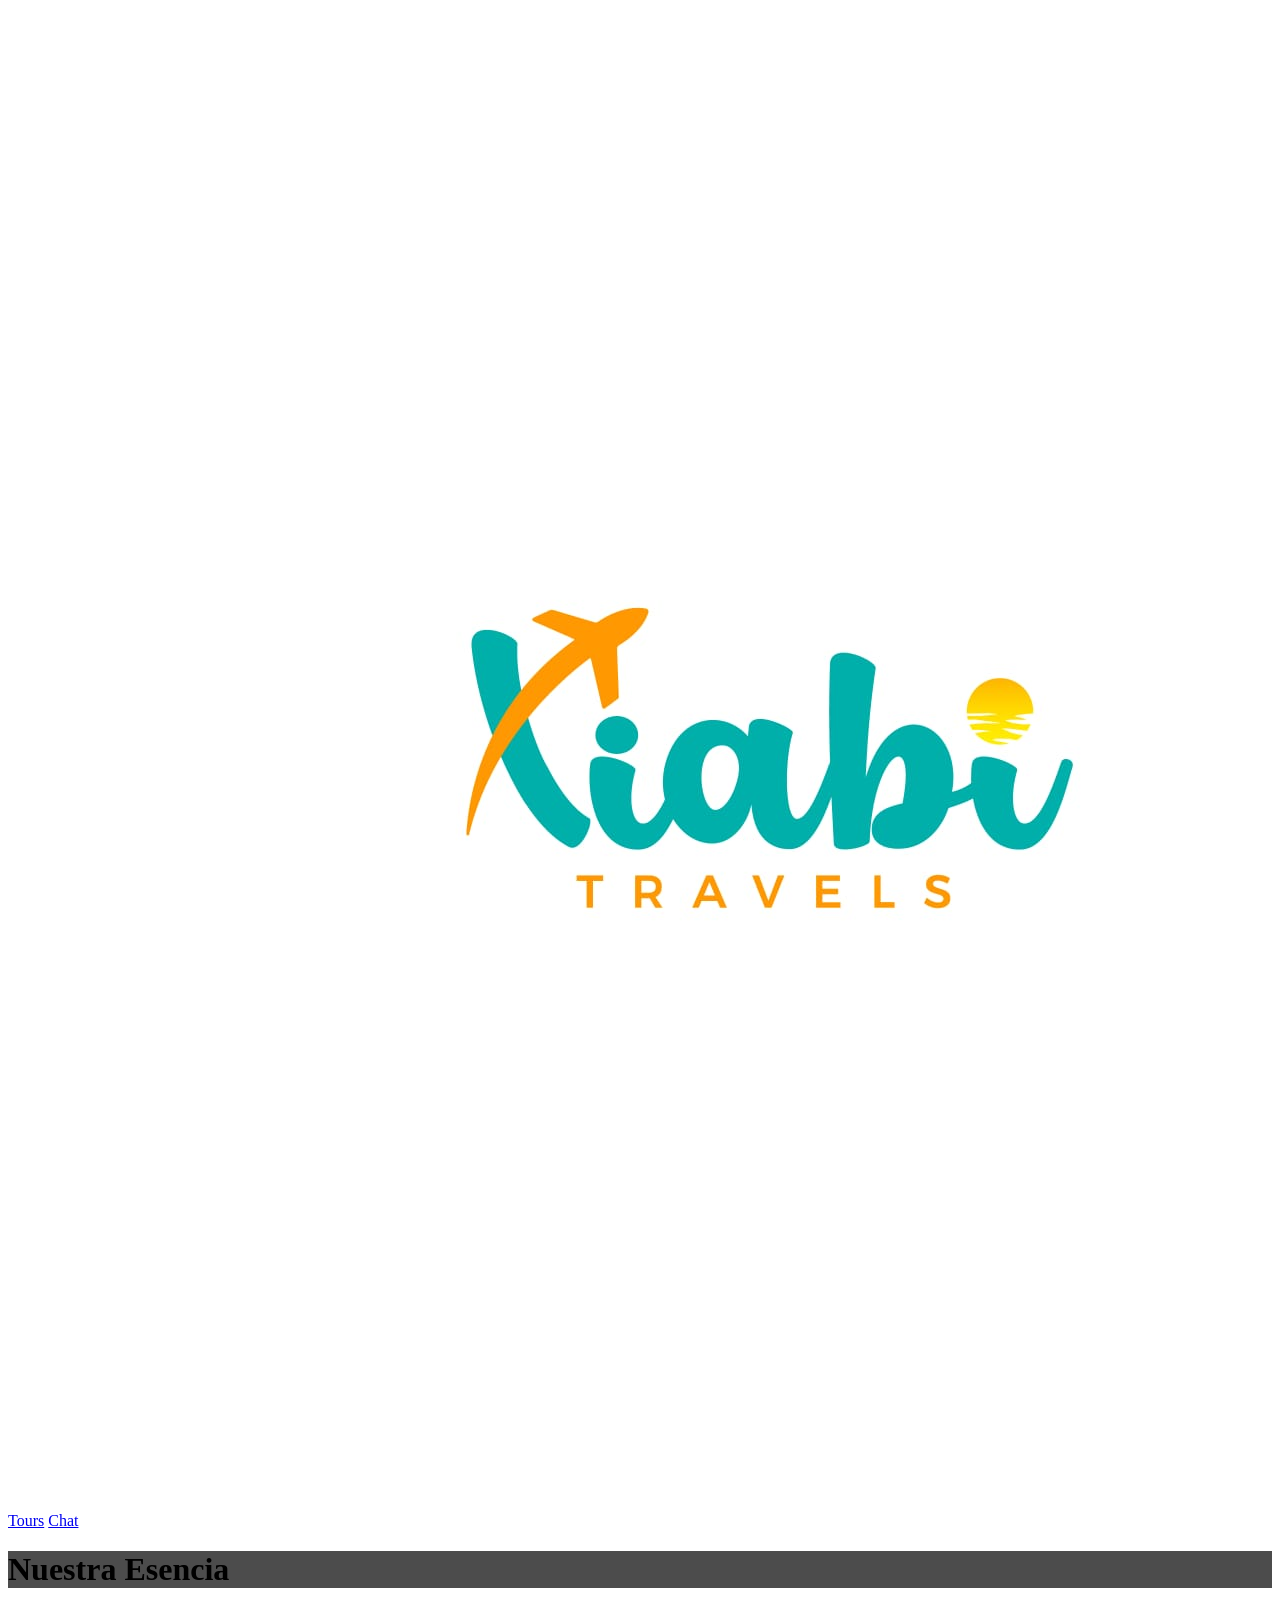
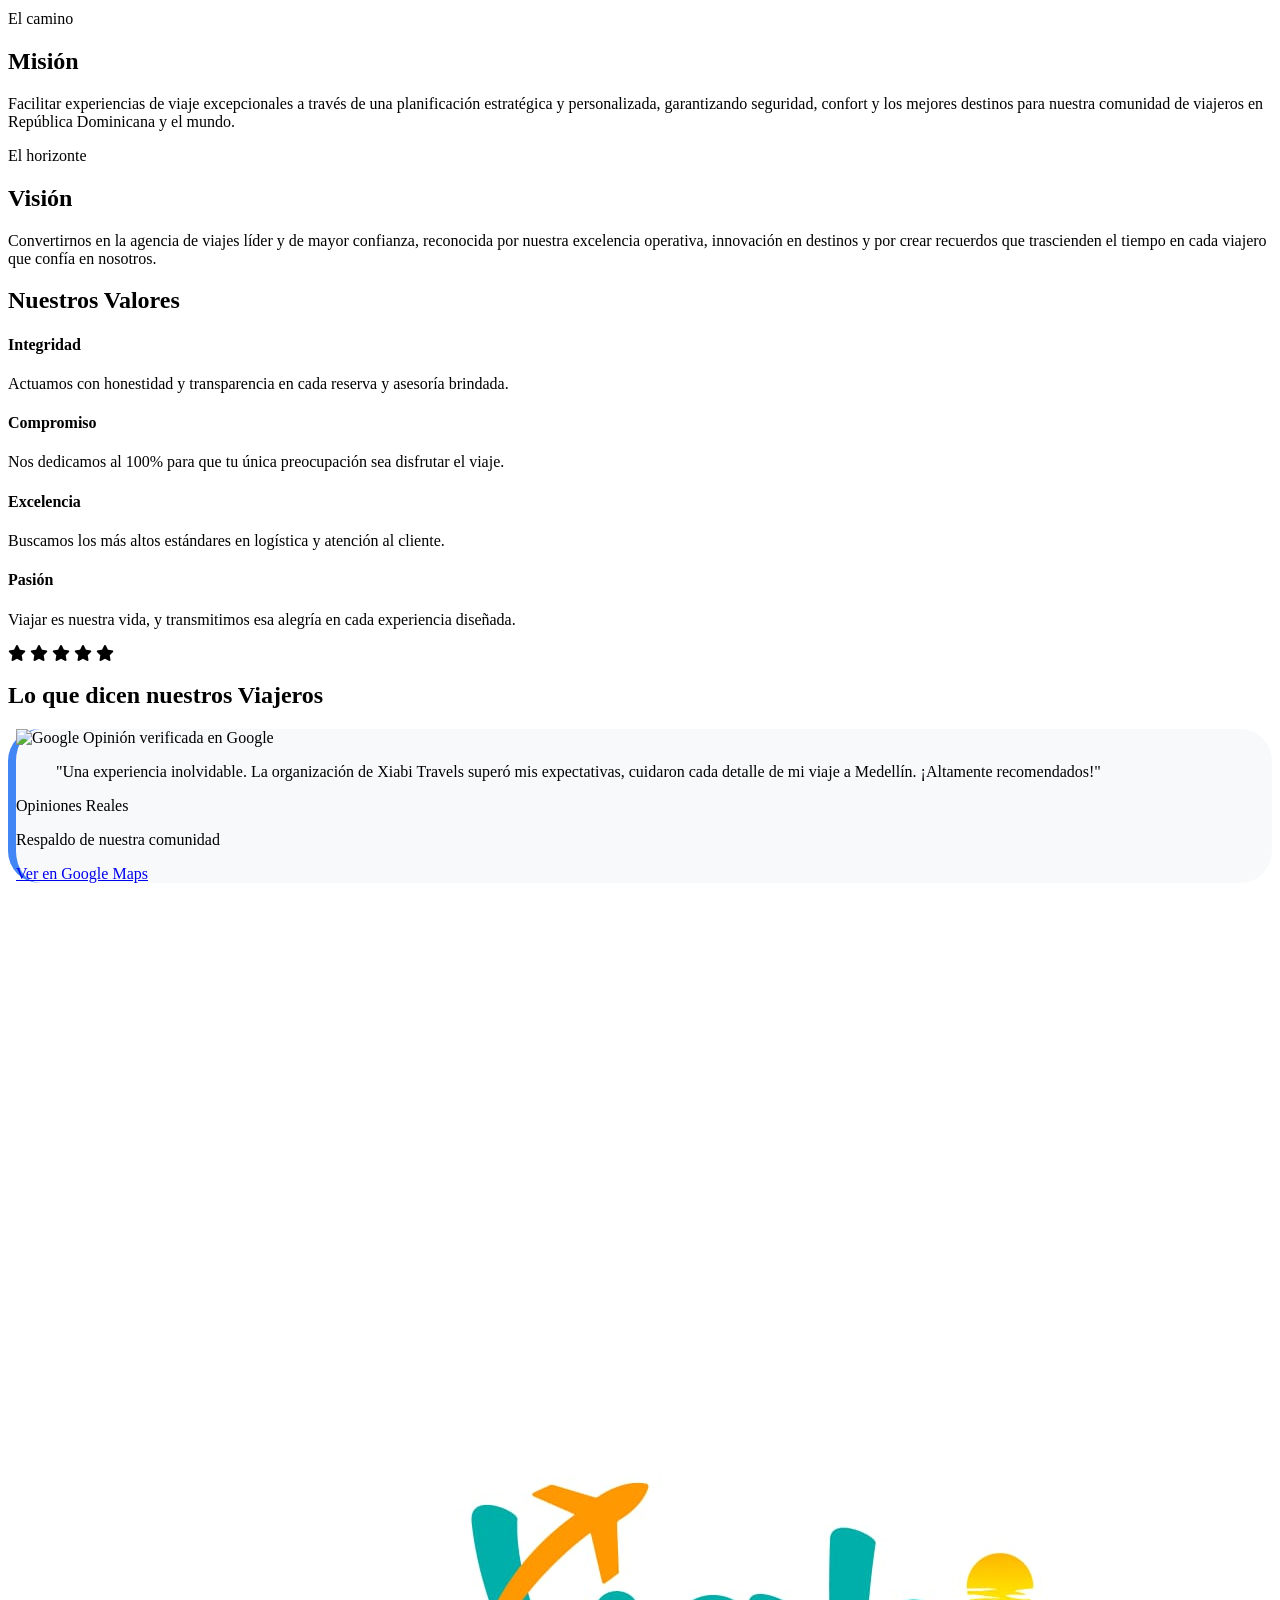
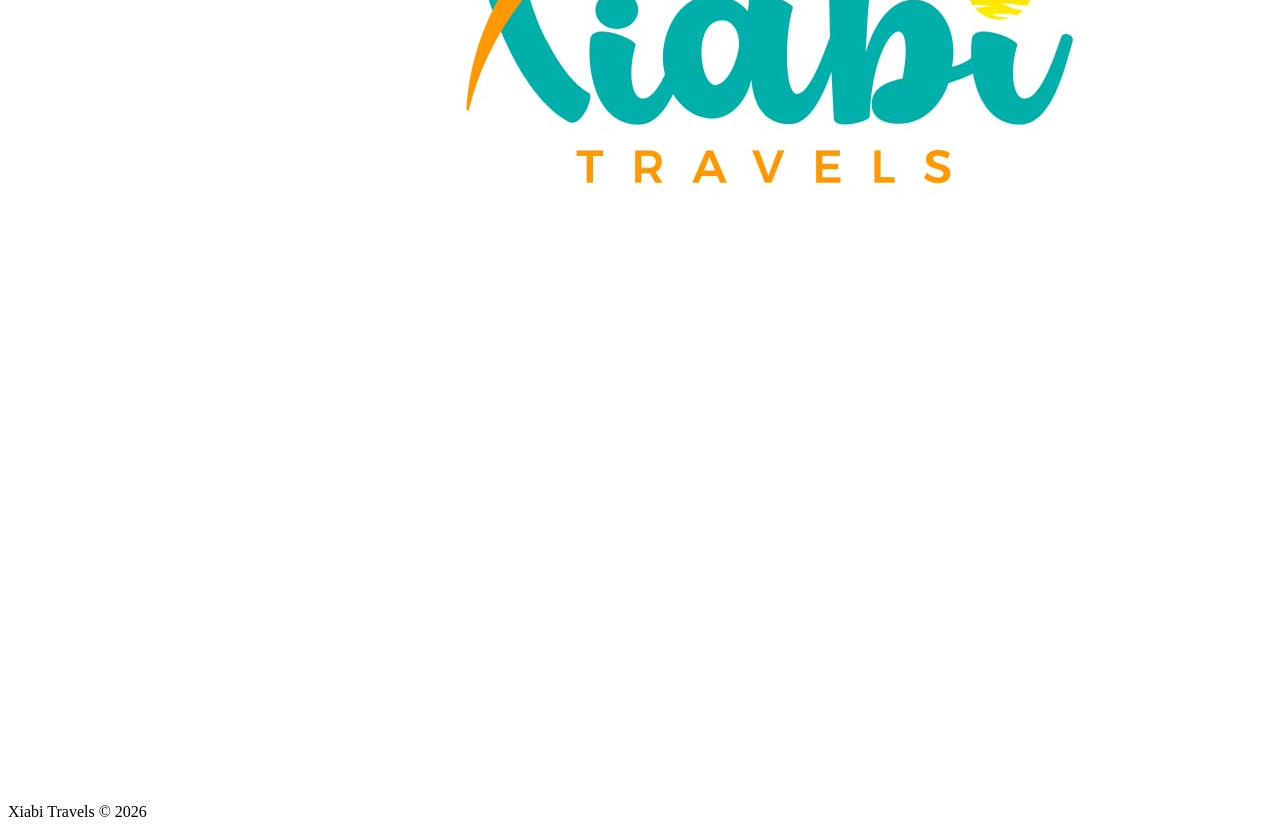
==== nosotros.html @ cc8063d2 "Create nosotros.html" ====
<!DOCTYPE html>
<html lang="es">
<head>
    <meta charset="UTF-8">
    <meta name="viewport" content="width=device-width, initial-scale=1.0, maximum-scale=1.0, user-scalable=no">
    <title>Nosotros | Xiabi Travels</title>
    <script src="https://cdn.tailwindcss.com"></script>
    <link href="https://fonts.googleapis.com/css2?family=Poppins:wght@400;700;900&display=swap" rel="stylesheet">
    <link rel="stylesheet" href="https://cdnjs.cloudflare.com/ajax/libs/font-awesome/6.0.0/css/all.min.css">
    
    <script>
        tailwind.config = {
            theme: {
                extend: {
                    colors: { turquesa: '#00afaa', naranja: '#ff9800', oscuro: '#1a1a1a' }
                }
            }
        }
    </script>
    <style>
        .hero-mini { background: linear-gradient(rgba(0,0,0,0.7), rgba(0,0,0,0.7)), url('https://images.unsplash.com/photo-1522202176988-66273c2fd55f?auto=format&fit=crop&w=1920&q=80'); background-size: cover; background-position: center; }
        .valor-card:hover { border-color: #00afaa; transform: translateY(-5px); }
        .google-feedback { background: #f8f9fa; border-radius: 2rem; border-left: 8px solid #4285F4; }
    </style>
</head>
<body class="bg-gray-50 font-['Poppins'] text-oscuro overflow-x-hidden">

    <nav class="sticky top-0 z-50 bg-white/95 backdrop-blur-md border-b border-gray-100 shadow-sm">
        <div class="max-w-7xl mx-auto px-4 py-3 flex justify-between items-center">
            <a href="index.html"><img src="logoxiabi.jpeg" alt="Xiabi Travels Logo" class="h-9 md:h-12 rounded"></a>
            <div class="flex items-center gap-6">
                <a href="index.html" class="text-[10px] md:text-xs font-black uppercase tracking-widest hover:text-turquesa transition">Tours</a>
                <a href="https://wa.me/8298362020" class="bg-oscuro text-white px-5 py-2 rounded-full font-black text-[10px] uppercase">Chat</a>
            </div>
        </div>
    </nav>

    <header class="hero-mini h-[35vh] flex items-center justify-center text-center text-white px-6">
        <div>
            <h1 class="text-4xl md:text-6xl font-black uppercase tracking-tighter italic">Nuestra <span class="text-turquesa">Esencia</span></h1>
        </div>
    </header>

    <section class="py-20 px-6 max-w-7xl mx-auto grid grid-cols-1 md:grid-cols-2 gap-12">
        <div class="space-y-6">
            <span class="bg-turquesa/10 text-turquesa px-4 py-1 rounded-full text-[10px] font-black uppercase tracking-widest">El camino</span>
            <h2 class="text-3xl font-black uppercase italic">Misión</h2>
            <p class="text-gray-600 leading-relaxed text-sm md:text-base">
                Facilitar experiencias de viaje excepcionales a través de una planificación estratégica y personalizada, garantizando seguridad, confort y los mejores destinos para nuestra comunidad de viajeros en República Dominicana y el mundo.
            </p>
        </div>
        <div class="space-y-6">
            <span class="bg-naranja/10 text-naranja px-4 py-1 rounded-full text-[10px] font-black uppercase tracking-widest">El horizonte</span>
            <h2 class="text-3xl font-black uppercase italic">Visión</h2>
            <p class="text-gray-600 leading-relaxed text-sm md:text-base">
                Convertirnos en la agencia de viajes líder y de mayor confianza, reconocida por nuestra excelencia operativa, innovación en destinos y por crear recuerdos que trascienden el tiempo en cada viajero que confía en nosotros.
            </p>
        </div>
    </section>

    <section class="py-20 bg-oscuro text-white px-6">
        <div class="max-w-7xl mx-auto text-center mb-16">
            <h2 class="text-3xl font-black uppercase italic">Nuestros <span class="text-turquesa">Valores</span></h2>
        </div>
        <div class="max-w-7xl mx-auto grid grid-cols-1 sm:grid-cols-2 lg:grid-cols-4 gap-6">
            <div class="valor-card p-8 border border-white/10 rounded-3xl transition duration-300">
                <h4 class="font-black text-turquesa uppercase mb-4 tracking-widest italic">Integridad</h4>
                <p class="text-gray-400 text-[11px] leading-relaxed">Actuamos con honestidad y transparencia en cada reserva y asesoría brindada.</p>
            </div>
            <div class="valor-card p-8 border border-white/10 rounded-3xl transition duration-300">
                <h4 class="font-black text-turquesa uppercase mb-4 tracking-widest italic">Compromiso</h4>
                <p class="text-gray-400 text-[11px] leading-relaxed">Nos dedicamos al 100% para que tu única preocupación sea disfrutar el viaje.</p>
            </div>
            <div class="valor-card p-8 border border-white/10 rounded-3xl transition duration-300">
                <h4 class="font-black text-turquesa uppercase mb-4 tracking-widest italic">Excelencia</h4>
                <p class="text-gray-400 text-[11px] leading-relaxed">Buscamos los más altos estándares en logística y atención al cliente.</p>
            </div>
            <div class="valor-card p-8 border border-white/10 rounded-3xl transition duration-300">
                <h4 class="font-black text-turquesa uppercase mb-4 tracking-widest italic">Pasión</h4>
                <p class="text-gray-400 text-[11px] leading-relaxed">Viajar es nuestra vida, y transmitimos esa alegría en cada experiencia diseñada.</p>
            </div>
        </div>
    </section>

    <section class="py-20 px-6 max-w-4xl mx-auto">
        <div class="text-center mb-12">
            <div class="flex justify-center gap-1 mb-4">
                <i class="fas fa-star text-yellow-400"></i>
                <i class="fas fa-star text-yellow-400"></i>
                <i class="fas fa-star text-yellow-400"></i>
                <i class="fas fa-star text-yellow-400"></i>
                <i class="fas fa-star text-yellow-400"></i>
            </div>
            <h2 class="text-2xl font-black uppercase italic">Lo que dicen nuestros <span class="text-turquesa">Viajeros</span></h2>
        </div>

        <div class="google-feedback p-8 md:p-12 shadow-xl">
            <div class="flex items-center gap-4 mb-6">
                <img src="https://upload.wikimedia.org/wikipedia/commons/5/53/Google_%22G%22_Logo.svg" class="w-8" alt="Google">
                <span class="font-black text-xs uppercase tracking-tighter text-gray-400">Opinión verificada en Google</span>
            </div>
            <blockquote class="text-lg md:text-xl font-medium italic text-gray-700 leading-relaxed">
                "Una experiencia inolvidable. La organización de Xiabi Travels superó mis expectativas, cuidaron cada detalle de mi viaje a Medellín. ¡Altamente recomendados!"
            </blockquote>
            <div class="mt-8 flex items-center justify-between">
                <div>
                    <p class="font-black uppercase text-xs">Opiniones Reales</p>
                    <p class="text-[10px] text-gray-400 uppercase">Respaldo de nuestra comunidad</p>
                </div>
                <a href="https://share.google/NJzPOwqxtJUDRroZc" target="_blank" class="text-turquesa font-black text-[10px] uppercase border-b-2 border-turquesa pb-1">Ver en Google Maps</a>
            </div>
        </div>
    </section>

    <footer class="bg-white py-12 text-center border-t border-gray-100">
        <img src="logoxiabi.jpeg" class="h-8 mx-auto mb-6 rounded">
        <p class="text-[10px] font-black uppercase tracking-[0.4em] text-gray-300">Xiabi Travels © 2026</p>
    </footer>

</body>
</html>
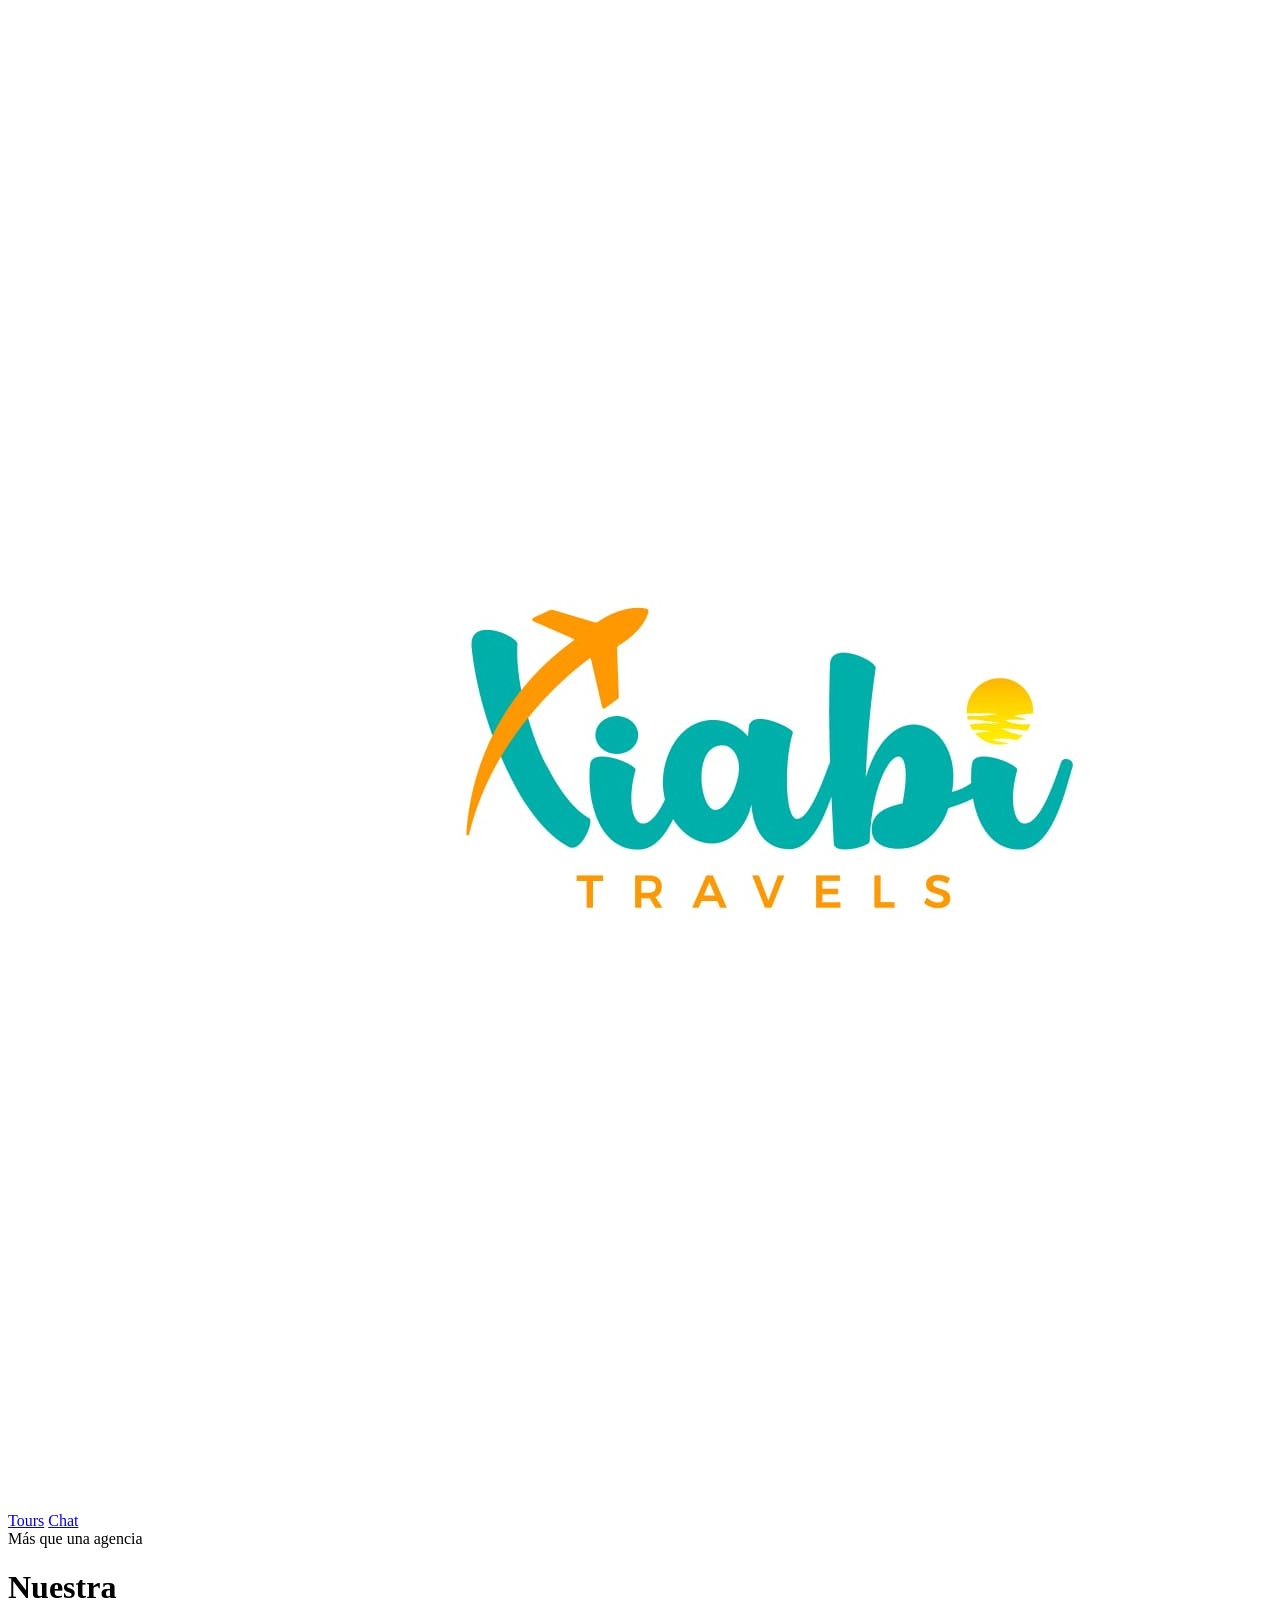
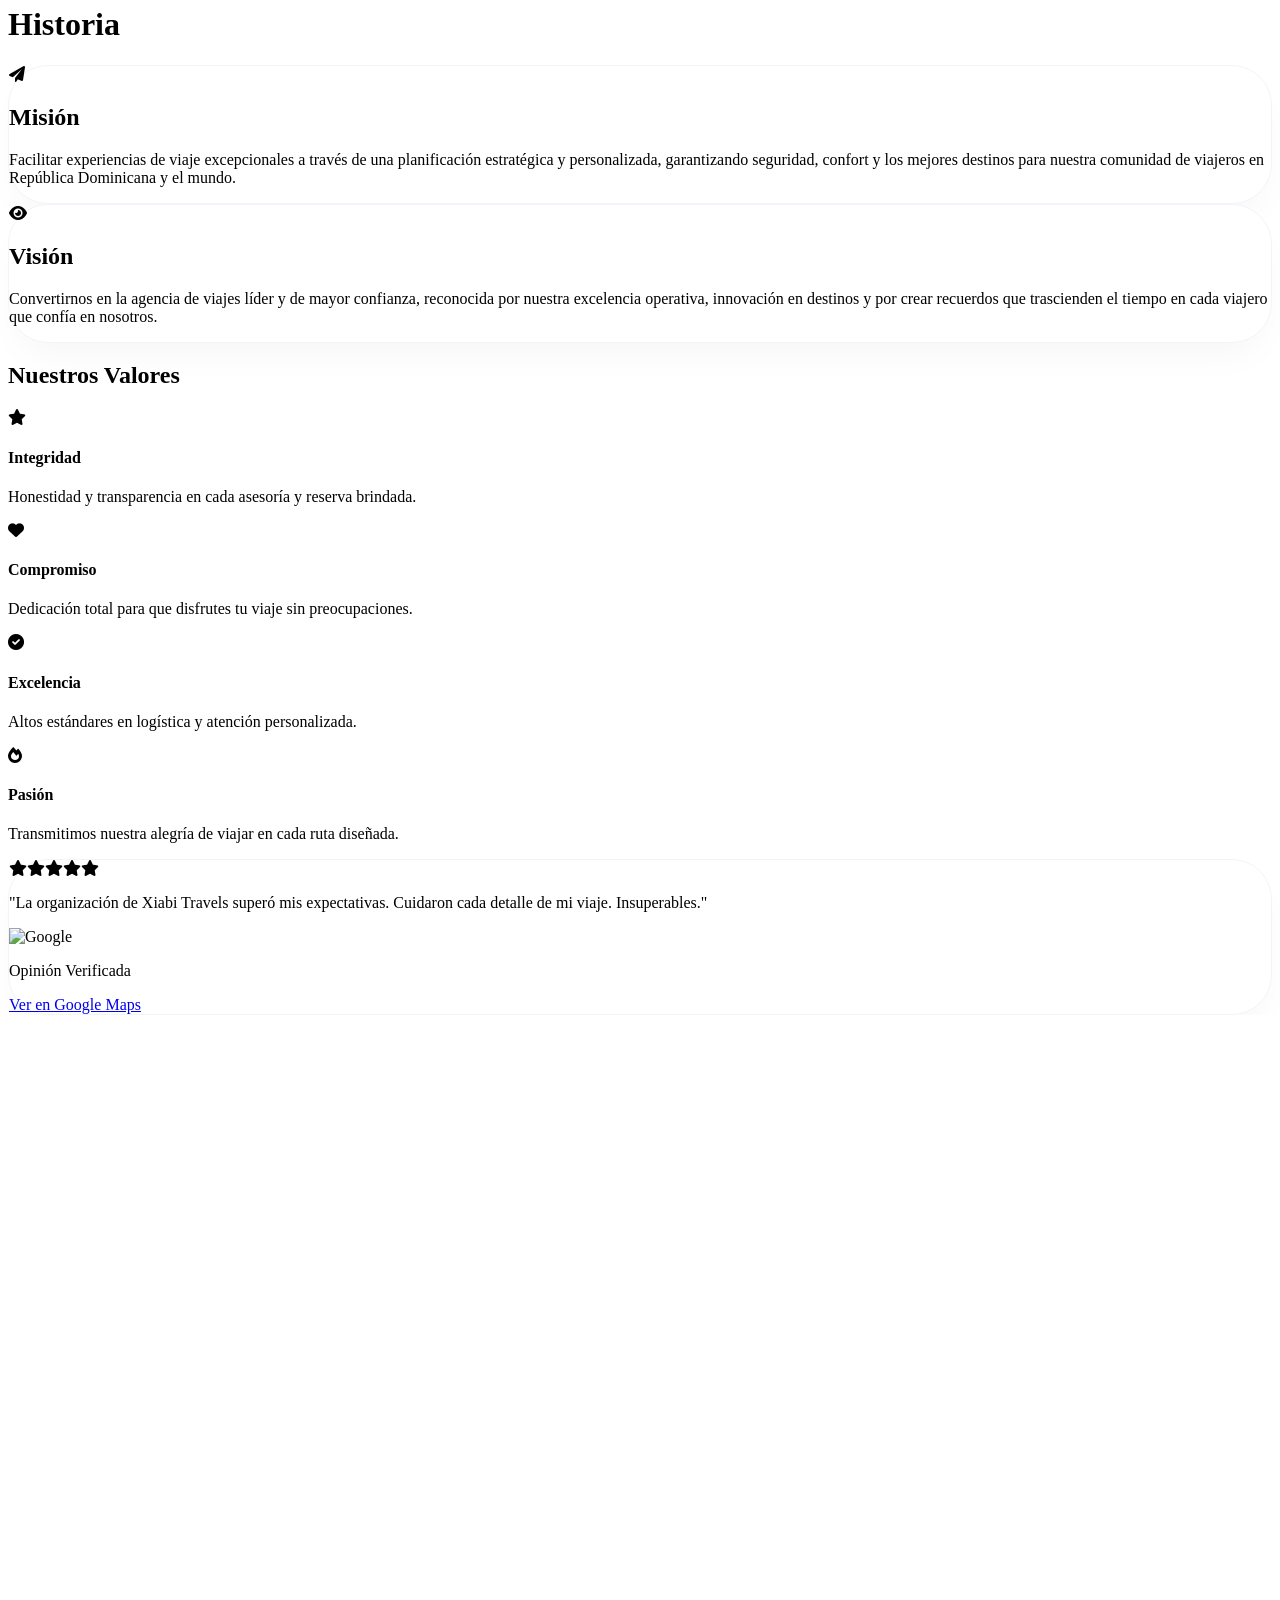
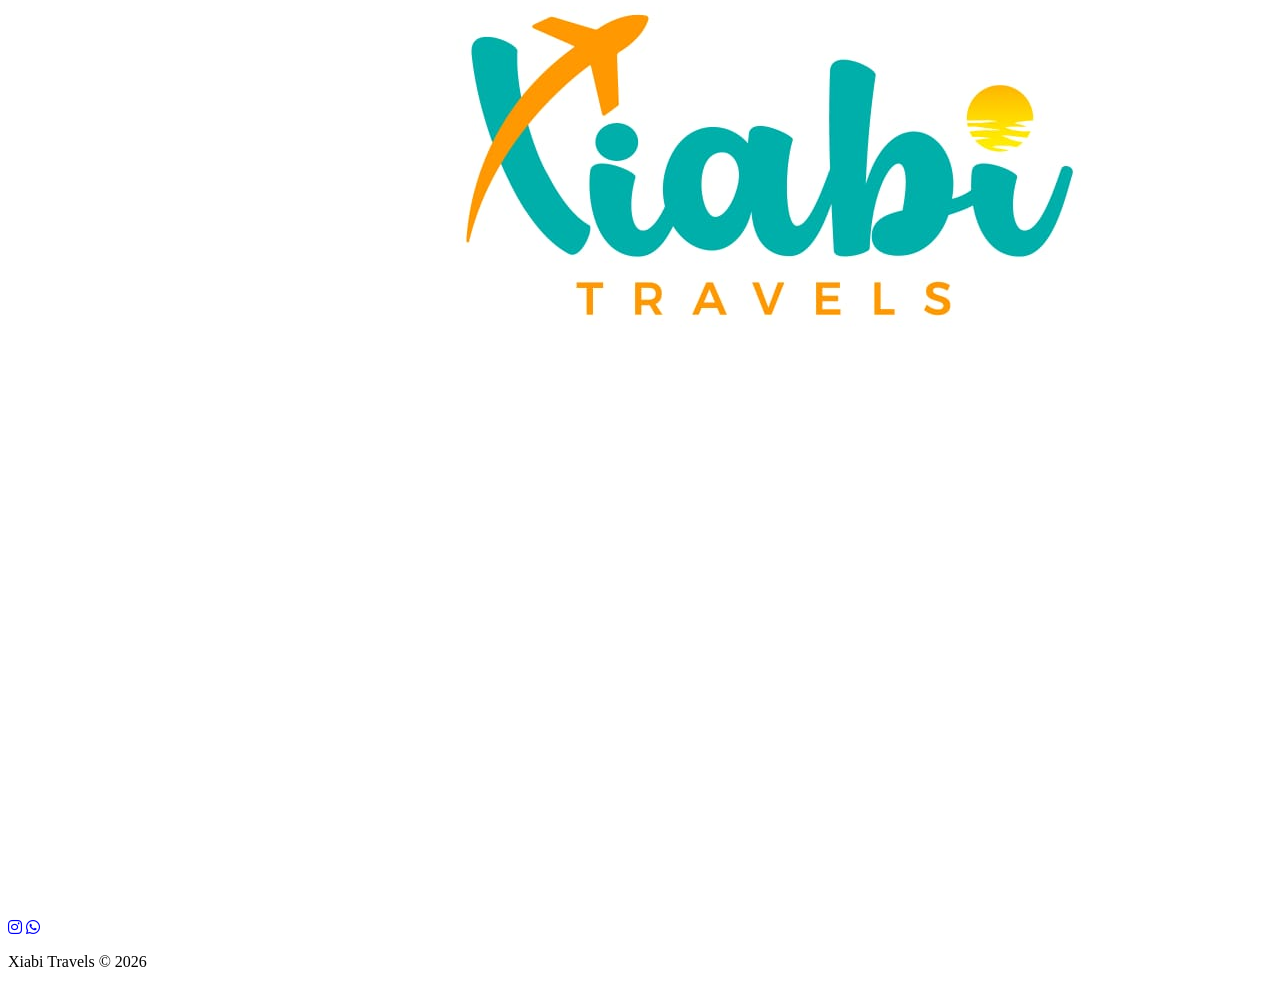
==== commit 2ea7d436: "Update nosotros.html" ====
--- a/nosotros.html
+++ b/nosotros.html
@@ -1,9 +1,12 @@
 <!DOCTYPE html>
-<html lang="es">
+<html lang="es" class="scroll-smooth">
 <head>
     <meta charset="UTF-8">
     <meta name="viewport" content="width=device-width, initial-scale=1.0, maximum-scale=1.0, user-scalable=no">
-    <title>Nosotros | Xiabi Travels</title>
+    <title>Quiénes Somos | Xiabi Travels</title>
+    
+    <meta name="description" content="Conoce la misión, visión y valores de Xiabi Travels. Nuestra pasión es gestionar tu aventura con excelencia y seguridad.">
+    
     <script src="https://cdn.tailwindcss.com"></script>
     <link href="https://fonts.googleapis.com/css2?family=Poppins:wght@400;700;900&display=swap" rel="stylesheet">
     <link rel="stylesheet" href="https://cdnjs.cloudflare.com/ajax/libs/font-awesome/6.0.0/css/all.min.css">
@@ -18,103 +21,128 @@
         }
     </script>
     <style>
-        .hero-mini { background: linear-gradient(rgba(0,0,0,0.7), rgba(0,0,0,0.7)), url('https://images.unsplash.com/photo-1522202176988-66273c2fd55f?auto=format&fit=crop&w=1920&q=80'); background-size: cover; background-position: center; }
-        .valor-card:hover { border-color: #00afaa; transform: translateY(-5px); }
-        .google-feedback { background: #f8f9fa; border-radius: 2rem; border-left: 8px solid #4285F4; }
+        .card-xiabi { 
+            background: white; 
+            border-radius: 2.5rem; 
+            border: 1px solid #f1f5f9; 
+            box-shadow: 0 20px 40px -15px rgba(0,0,0,0.05);
+            transition: transform 0.3s ease;
+        }
+        .hero-pattern {
+            background-color: #ffffff;
+            background-image: radial-gradient(#00afaa 0.5px, transparent 0.5px);
+            background-size: 20px 20px;
+            opacity: 0.4;
+        }
     </style>
 </head>
 <body class="bg-gray-50 font-['Poppins'] text-oscuro overflow-x-hidden">
 
-    <nav class="sticky top-0 z-50 bg-white/95 backdrop-blur-md border-b border-gray-100 shadow-sm">
+    <nav class="sticky top-0 z-50 bg-white/95 backdrop-blur-md border-b border-gray-100">
         <div class="max-w-7xl mx-auto px-4 py-3 flex justify-between items-center">
-            <a href="index.html"><img src="logoxiabi.jpeg" alt="Xiabi Travels Logo" class="h-9 md:h-12 rounded"></a>
+            <a href="index.html">
+                <img src="logoxiabi.jpeg" alt="Xiabi Travels Logo" class="h-10 md:h-12 rounded">
+            </a>
             <div class="flex items-center gap-6">
                 <a href="index.html" class="text-[10px] md:text-xs font-black uppercase tracking-widest hover:text-turquesa transition">Tours</a>
-                <a href="https://wa.me/8298362020" class="bg-oscuro text-white px-5 py-2 rounded-full font-black text-[10px] uppercase">Chat</a>
+                <a href="https://wa.me/8298362020" class="bg-oscuro text-white px-5 py-2 rounded-full font-black text-[10px] uppercase shadow-lg shadow-black/10">Chat</a>
             </div>
         </div>
     </nav>
 
-    <header class="hero-mini h-[35vh] flex items-center justify-center text-center text-white px-6">
-        <div>
-            <h1 class="text-4xl md:text-6xl font-black uppercase tracking-tighter italic">Nuestra <span class="text-turquesa">Esencia</span></h1>
+    <header class="relative py-20 px-6 overflow-hidden">
+        <div class="absolute inset-0 hero-pattern -z-10"></div>
+        <div class="max-w-7xl mx-auto text-center">
+            <span class="text-turquesa font-black text-[10px] uppercase tracking-[0.4em] mb-4 block">Más que una agencia</span>
+            <h1 class="text-5xl md:text-7xl font-black uppercase tracking-tighter italic leading-none">Nuestra <br><span class="text-turquesa">Historia</span></h1>
         </div>
     </header>
 
-    <section class="py-20 px-6 max-w-7xl mx-auto grid grid-cols-1 md:grid-cols-2 gap-12">
-        <div class="space-y-6">
-            <span class="bg-turquesa/10 text-turquesa px-4 py-1 rounded-full text-[10px] font-black uppercase tracking-widest">El camino</span>
-            <h2 class="text-3xl font-black uppercase italic">Misión</h2>
-            <p class="text-gray-600 leading-relaxed text-sm md:text-base">
-                Facilitar experiencias de viaje excepcionales a través de una planificación estratégica y personalizada, garantizando seguridad, confort y los mejores destinos para nuestra comunidad de viajeros en República Dominicana y el mundo.
-            </p>
-        </div>
-        <div class="space-y-6">
-            <span class="bg-naranja/10 text-naranja px-4 py-1 rounded-full text-[10px] font-black uppercase tracking-widest">El horizonte</span>
-            <h2 class="text-3xl font-black uppercase italic">Visión</h2>
-            <p class="text-gray-600 leading-relaxed text-sm md:text-base">
-                Convertirnos en la agencia de viajes líder y de mayor confianza, reconocida por nuestra excelencia operativa, innovación en destinos y por crear recuerdos que trascienden el tiempo en cada viajero que confía en nosotros.
-            </p>
-        </div>
-    </section>
+    <section class="py-12 px-6">
+        <div class="max-w-7xl mx-auto grid grid-cols-1 md:grid-cols-2 gap-8">
+            <div class="card-xiabi p-10 md:p-14">
+                <div class="w-14 h-14 bg-turquesa text-white rounded-2xl flex items-center justify-center mb-8 text-2xl shadow-lg shadow-turquesa/20">
+                    <i class="fas fa-paper-plane"></i>
+                </div>
+                <h2 class="text-3xl font-black uppercase italic mb-6">Misión</h2>
+                <p class="text-gray-500 text-sm md:text-base leading-relaxed">
+                    Facilitar experiencias de viaje excepcionales a través de una planificación estratégica y personalizada, garantizando seguridad, confort y los mejores destinos para nuestra comunidad de viajeros en República Dominicana y el mundo.
+                </p>
+            </div>
 
-    <section class="py-20 bg-oscuro text-white px-6">
-        <div class="max-w-7xl mx-auto text-center mb-16">
-            <h2 class="text-3xl font-black uppercase italic">Nuestros <span class="text-turquesa">Valores</span></h2>
-        </div>
-        <div class="max-w-7xl mx-auto grid grid-cols-1 sm:grid-cols-2 lg:grid-cols-4 gap-6">
-            <div class="valor-card p-8 border border-white/10 rounded-3xl transition duration-300">
-                <h4 class="font-black text-turquesa uppercase mb-4 tracking-widest italic">Integridad</h4>
-                <p class="text-gray-400 text-[11px] leading-relaxed">Actuamos con honestidad y transparencia en cada reserva y asesoría brindada.</p>
-            </div>
-            <div class="valor-card p-8 border border-white/10 rounded-3xl transition duration-300">
-                <h4 class="font-black text-turquesa uppercase mb-4 tracking-widest italic">Compromiso</h4>
-                <p class="text-gray-400 text-[11px] leading-relaxed">Nos dedicamos al 100% para que tu única preocupación sea disfrutar el viaje.</p>
-            </div>
-            <div class="valor-card p-8 border border-white/10 rounded-3xl transition duration-300">
-                <h4 class="font-black text-turquesa uppercase mb-4 tracking-widest italic">Excelencia</h4>
-                <p class="text-gray-400 text-[11px] leading-relaxed">Buscamos los más altos estándares en logística y atención al cliente.</p>
-            </div>
-            <div class="valor-card p-8 border border-white/10 rounded-3xl transition duration-300">
-                <h4 class="font-black text-turquesa uppercase mb-4 tracking-widest italic">Pasión</h4>
-                <p class="text-gray-400 text-[11px] leading-relaxed">Viajar es nuestra vida, y transmitimos esa alegría en cada experiencia diseñada.</p>
+            <div class="card-xiabi p-10 md:p-14 border-t-8 border-t-naranja">
+                <div class="w-14 h-14 bg-naranja text-white rounded-2xl flex items-center justify-center mb-8 text-2xl shadow-lg shadow-naranja/20">
+                    <i class="fas fa-eye"></i>
+                </div>
+                <h2 class="text-3xl font-black uppercase italic mb-6">Visión</h2>
+                <p class="text-gray-500 text-sm md:text-base leading-relaxed">
+                    Convertirnos en la agencia de viajes líder y de mayor confianza, reconocida por nuestra excelencia operativa, innovación en destinos y por crear recuerdos que trascienden el tiempo en cada viajero que confía en nosotros.
+                </p>
             </div>
         </div>
     </section>
 
-    <section class="py-20 px-6 max-w-4xl mx-auto">
-        <div class="text-center mb-12">
-            <div class="flex justify-center gap-1 mb-4">
-                <i class="fas fa-star text-yellow-400"></i>
-                <i class="fas fa-star text-yellow-400"></i>
-                <i class="fas fa-star text-yellow-400"></i>
-                <i class="fas fa-star text-yellow-400"></i>
-                <i class="fas fa-star text-yellow-400"></i>
+    <section class="py-20 px-6 bg-white">
+        <div class="max-w-7xl mx-auto">
+            <div class="text-center mb-16">
+                <h2 class="text-3xl font-black uppercase italic tracking-tighter">Nuestros <span class="text-turquesa">Valores</span></h2>
+                <div class="w-16 h-1 bg-naranja mx-auto mt-4"></div>
             </div>
-            <h2 class="text-2xl font-black uppercase italic">Lo que dicen nuestros <span class="text-turquesa">Viajeros</span></h2>
-        </div>
-
-        <div class="google-feedback p-8 md:p-12 shadow-xl">
-            <div class="flex items-center gap-4 mb-6">
-                <img src="https://upload.wikimedia.org/wikipedia/commons/5/53/Google_%22G%22_Logo.svg" class="w-8" alt="Google">
-                <span class="font-black text-xs uppercase tracking-tighter text-gray-400">Opinión verificada en Google</span>
-            </div>
-            <blockquote class="text-lg md:text-xl font-medium italic text-gray-700 leading-relaxed">
-                "Una experiencia inolvidable. La organización de Xiabi Travels superó mis expectativas, cuidaron cada detalle de mi viaje a Medellín. ¡Altamente recomendados!"
-            </blockquote>
-            <div class="mt-8 flex items-center justify-between">
-                <div>
-                    <p class="font-black uppercase text-xs">Opiniones Reales</p>
-                    <p class="text-[10px] text-gray-400 uppercase">Respaldo de nuestra comunidad</p>
+            
+            <div class="grid grid-cols-1 sm:grid-cols-2 lg:grid-cols-4 gap-12">
+                <div class="text-center group">
+                    <div class="text-turquesa text-3xl mb-4 transition-transform group-hover:scale-110"><i class="fas fa-star"></i></div>
+                    <h4 class="font-black uppercase text-xs mb-3 tracking-widest">Integridad</h4>
+                    <p class="text-[11px] text-gray-400 leading-relaxed">Honestidad y transparencia en cada asesoría y reserva brindada.</p>
                 </div>
-                <a href="https://share.google/NJzPOwqxtJUDRroZc" target="_blank" class="text-turquesa font-black text-[10px] uppercase border-b-2 border-turquesa pb-1">Ver en Google Maps</a>
+                <div class="text-center group">
+                    <div class="text-turquesa text-3xl mb-4 transition-transform group-hover:scale-110"><i class="fas fa-heart"></i></div>
+                    <h4 class="font-black uppercase text-xs mb-3 tracking-widest">Compromiso</h4>
+                    <p class="text-[11px] text-gray-400 leading-relaxed">Dedicación total para que disfrutes tu viaje sin preocupaciones.</p>
+                </div>
+                <div class="text-center group">
+                    <div class="text-turquesa text-3xl mb-4 transition-transform group-hover:scale-110"><i class="fas fa-check-circle"></i></div>
+                    <h4 class="font-black uppercase text-xs mb-3 tracking-widest">Excelencia</h4>
+                    <p class="text-[11px] text-gray-400 leading-relaxed">Altos estándares en logística y atención personalizada.</p>
+                </div>
+                <div class="text-center group">
+                    <div class="text-turquesa text-3xl mb-4 transition-transform group-hover:scale-110"><i class="fas fa-fire"></i></div>
+                    <h4 class="font-black uppercase text-xs mb-3 tracking-widest">Pasión</h4>
+                    <p class="text-[11px] text-gray-400 leading-relaxed">Transmitimos nuestra alegría de viajar en cada ruta diseñada.</p>
+                </div>
             </div>
         </div>
     </section>
 
-    <footer class="bg-white py-12 text-center border-t border-gray-100">
-        <img src="logoxiabi.jpeg" class="h-8 mx-auto mb-6 rounded">
-        <p class="text-[10px] font-black uppercase tracking-[0.4em] text-gray-300">Xiabi Travels © 2026</p>
+    <section class="py-20 px-6">
+        <div class="max-w-4xl mx-auto card-xiabi p-10 md:p-16 text-center relative overflow-hidden">
+            <div class="flex justify-center gap-1 mb-6 text-yellow-400">
+                <i class="fas fa-star"></i><i class="fas fa-star"></i><i class="fas fa-star"></i><i class="fas fa-star"></i><i class="fas fa-star"></i>
+            </div>
+            
+            <p class="text-xl md:text-3xl font-medium italic text-gray-700 leading-snug mb-10">
+                "La organización de Xiabi Travels superó mis expectativas. Cuidaron cada detalle de mi viaje. <span class="text-turquesa font-black">Insuperables.</span>"
+            </p>
+
+            <div class="flex flex-col md:flex-row items-center justify-between gap-6 border-t border-gray-100 pt-10">
+                <div class="flex items-center gap-3">
+                    <img src="https://upload.wikimedia.org/wikipedia/commons/5/53/Google_%22G%22_Logo.svg" class="w-6" alt="Google">
+                    <p class="text-[10px] font-black uppercase text-gray-400 tracking-widest">Opinión Verificada</p>
+                </div>
+                <a href="https://share.google/NJzPOwqxtJUDRroZc" target="_blank" class="bg-naranja text-white px-8 py-4 rounded-2xl font-black text-[10px] uppercase shadow-lg shadow-naranja/20 hover:bg-turquesa transition w-full md:w-auto">
+                    Ver en Google Maps
+                </a>
+            </div>
+        </div>
+    </section>
+
+    <footer class="bg-white py-16 text-center border-t border-gray-100">
+        <img src="logoxiabi.jpeg" class="h-10 mx-auto mb-8 rounded shadow-sm">
+        <div class="flex justify-center gap-8 mb-8 text-xl text-gray-400">
+            <a href="https://www.instagram.com/xiabitravels/" class="hover:text-turquesa"><i class="fab fa-instagram"></i></a>
+            <a href="https://wa.me/8298362020" class="hover:text-turquesa"><i class="fab fa-whatsapp"></i></a>
+        </div>
+        <p class="text-[9px] font-black uppercase tracking-[0.4em] text-gray-300">Xiabi Travels © 2026</p>
     </footer>
 
 </body>
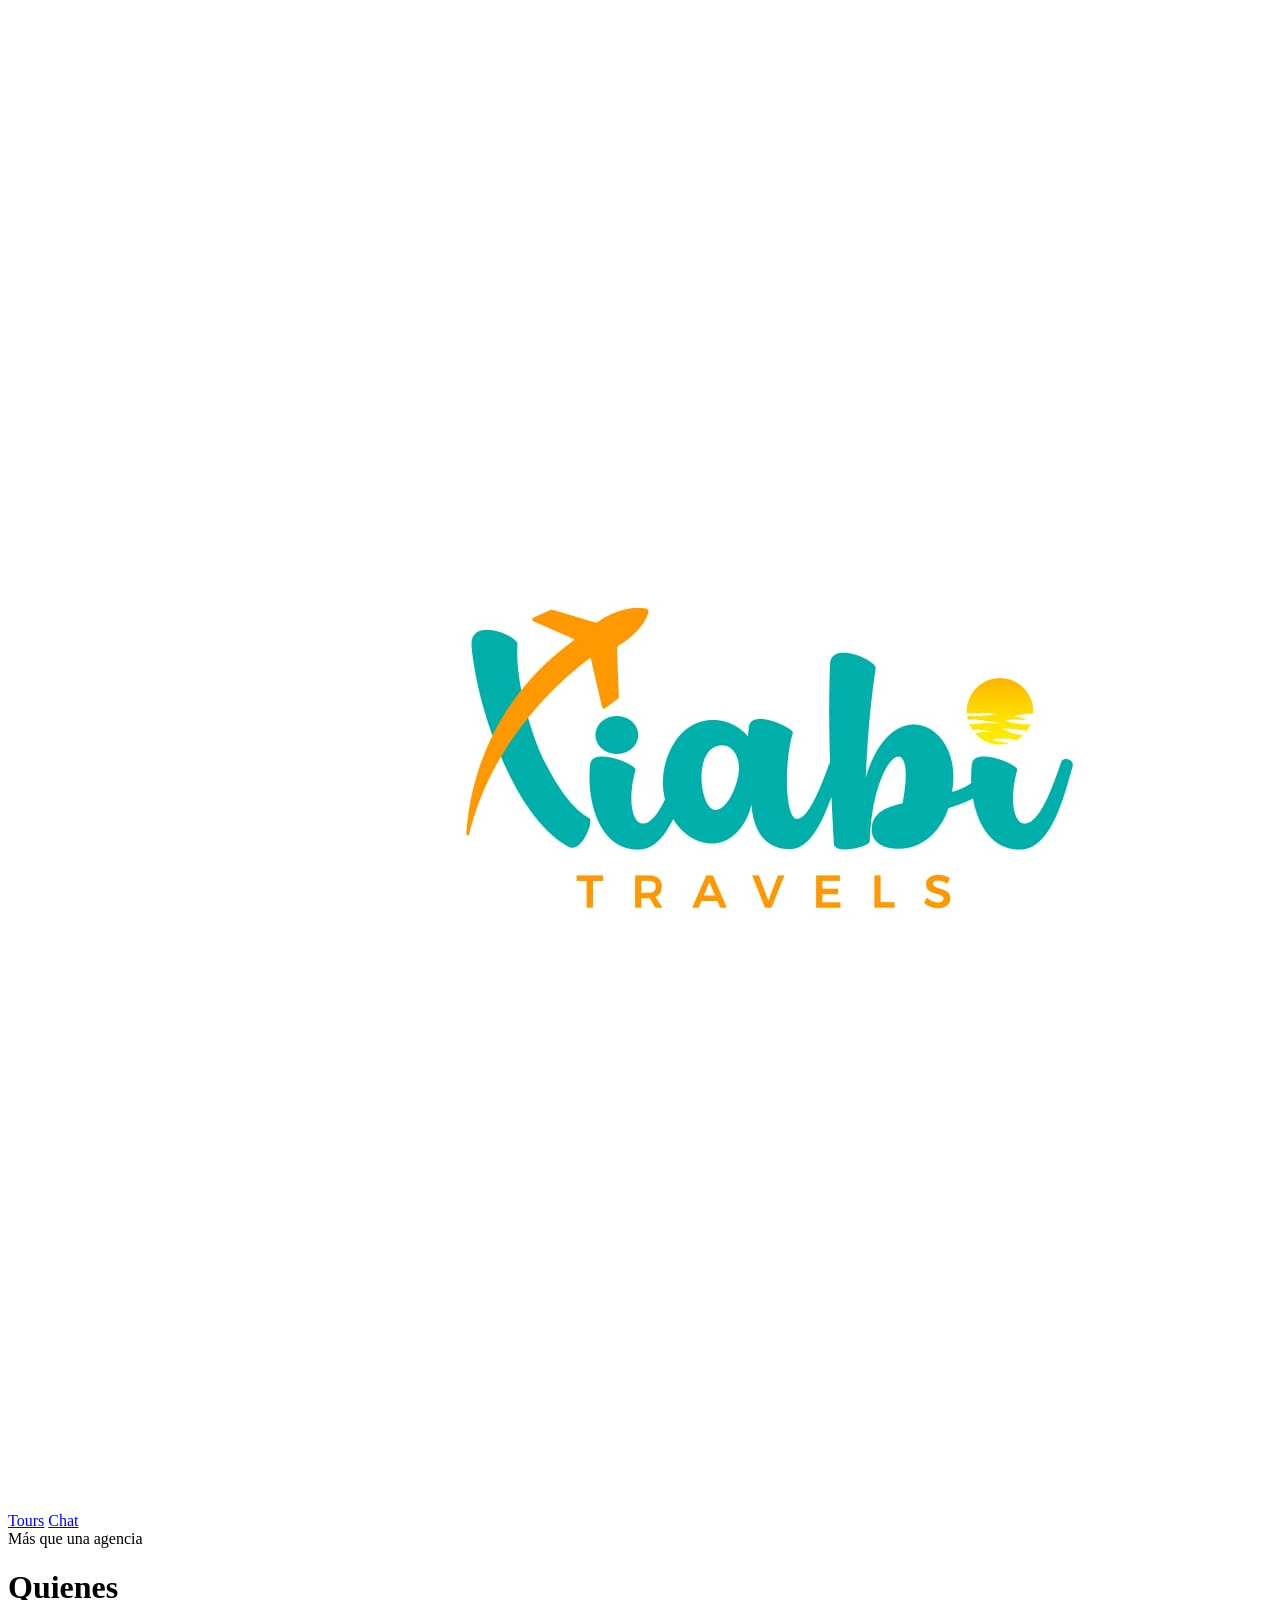
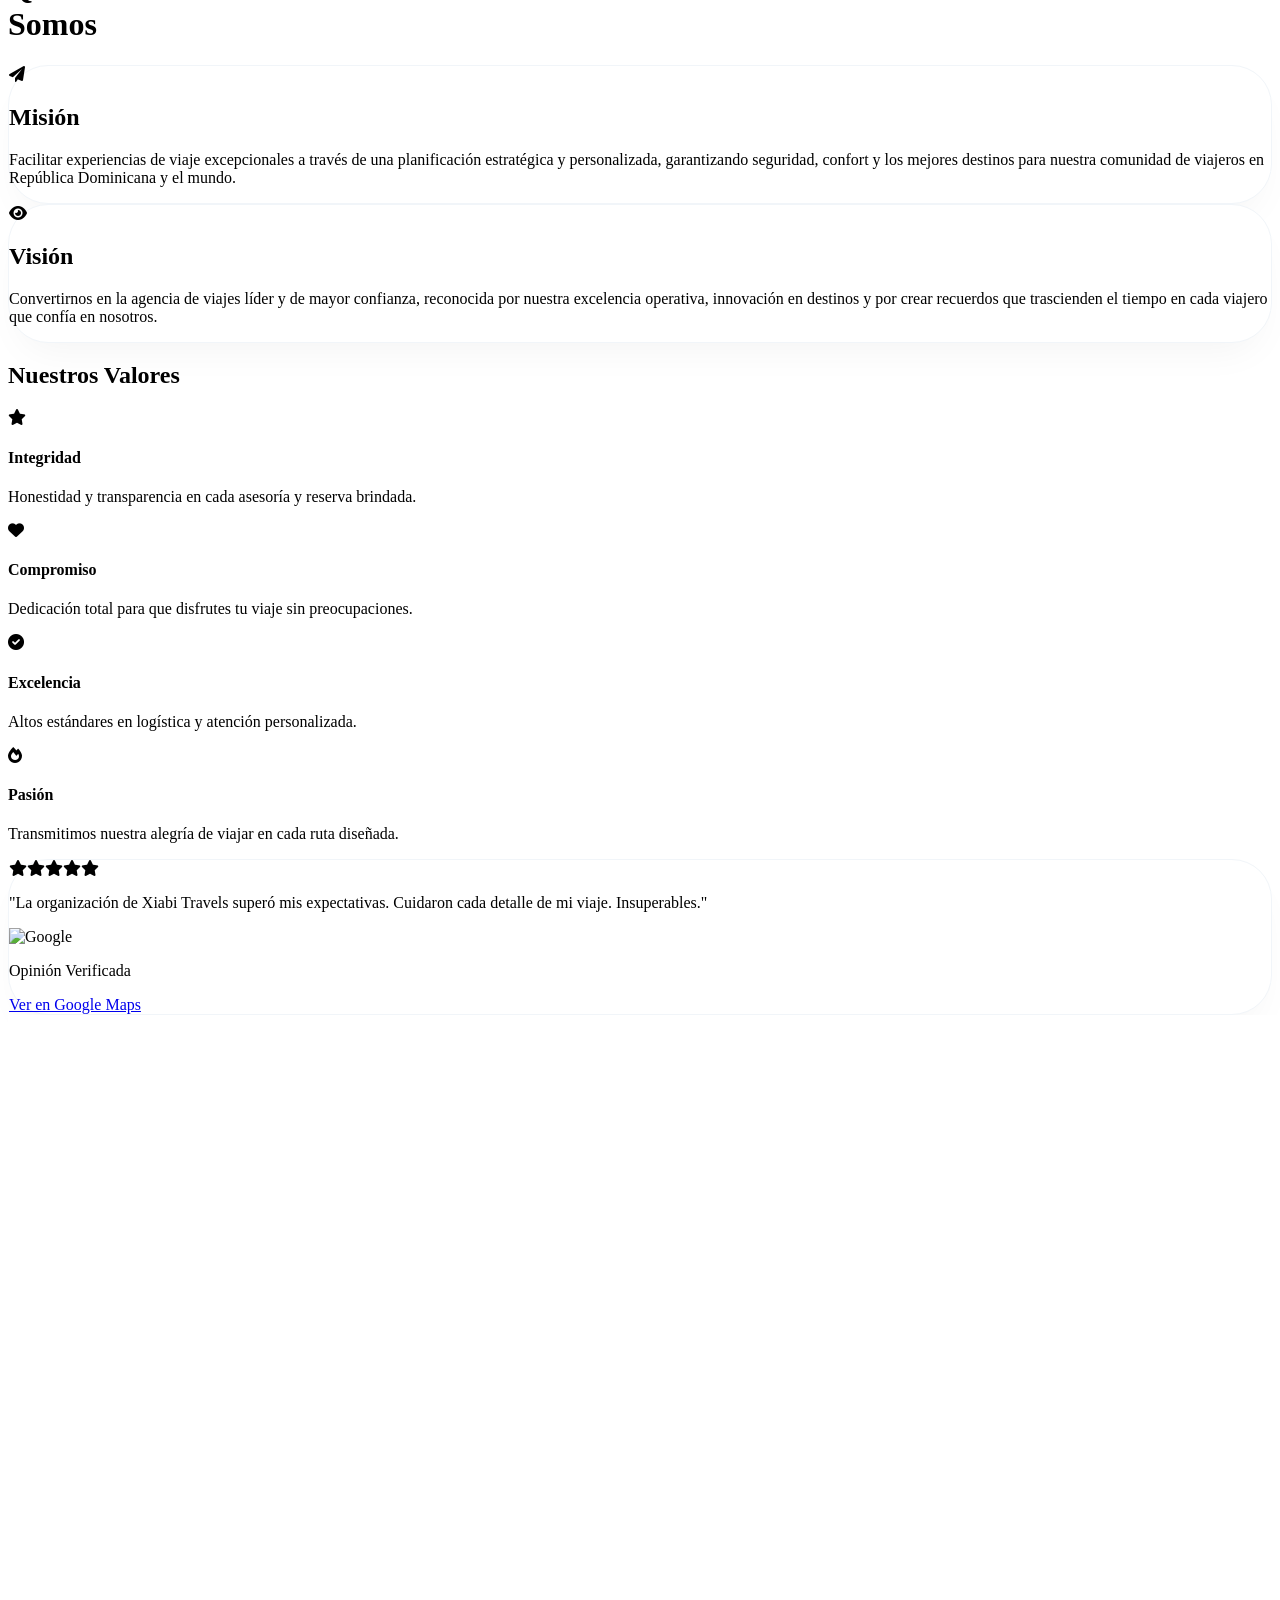
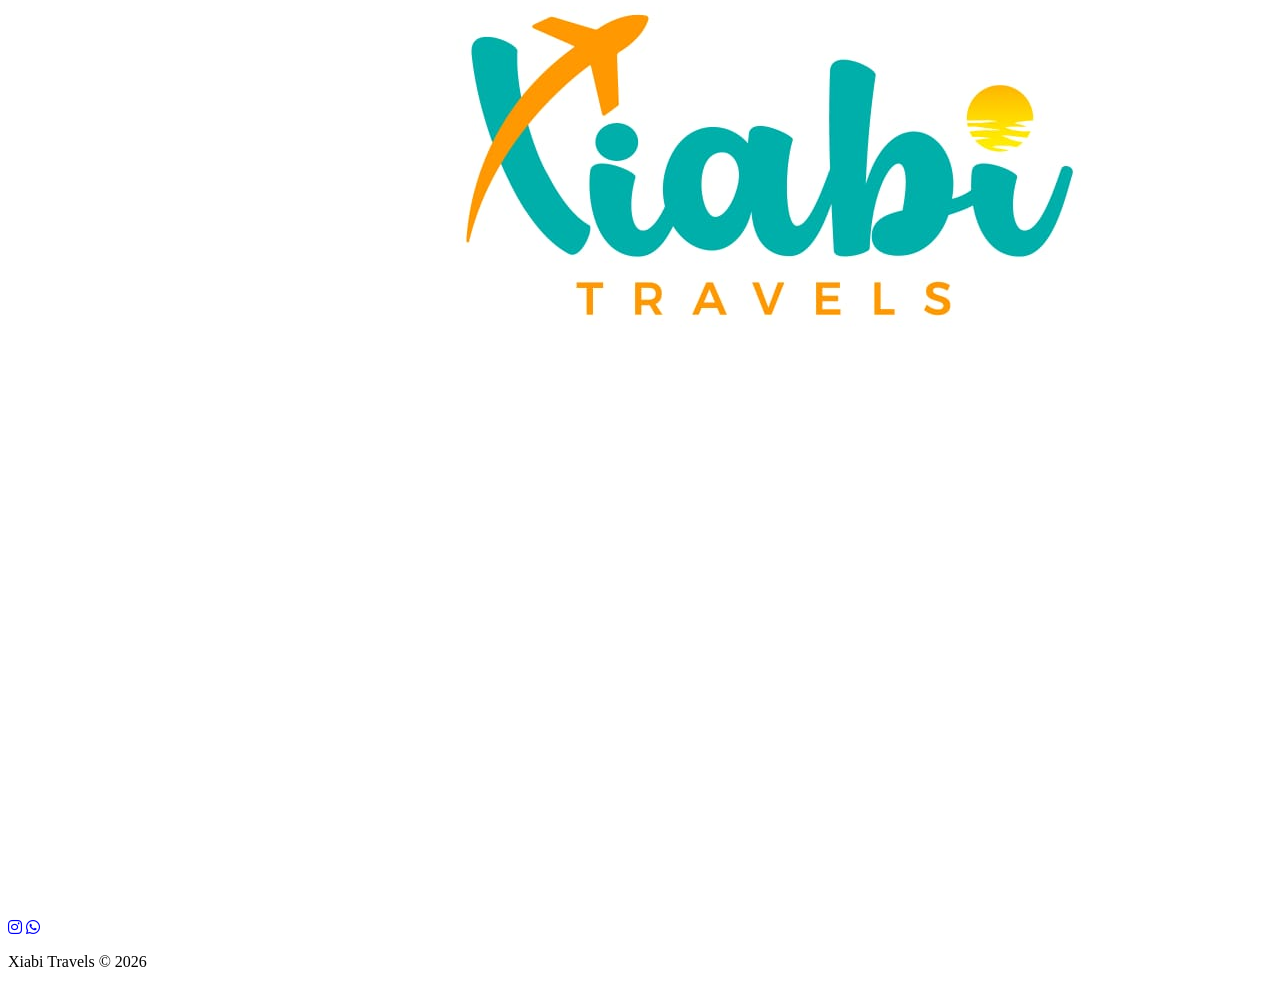
==== commit 7cc8ea3a: "Update nosotros.html" ====
--- a/nosotros.html
+++ b/nosotros.html
@@ -54,7 +54,7 @@
         <div class="absolute inset-0 hero-pattern -z-10"></div>
         <div class="max-w-7xl mx-auto text-center">
             <span class="text-turquesa font-black text-[10px] uppercase tracking-[0.4em] mb-4 block">Más que una agencia</span>
-            <h1 class="text-5xl md:text-7xl font-black uppercase tracking-tighter italic leading-none">Nuestra <br><span class="text-turquesa">Historia</span></h1>
+            <h1 class="text-5xl md:text-7xl font-black uppercase tracking-tighter italic leading-none">Quienes <br><span class="text-turquesa">Somos</span></h1>
         </div>
     </header>
 
